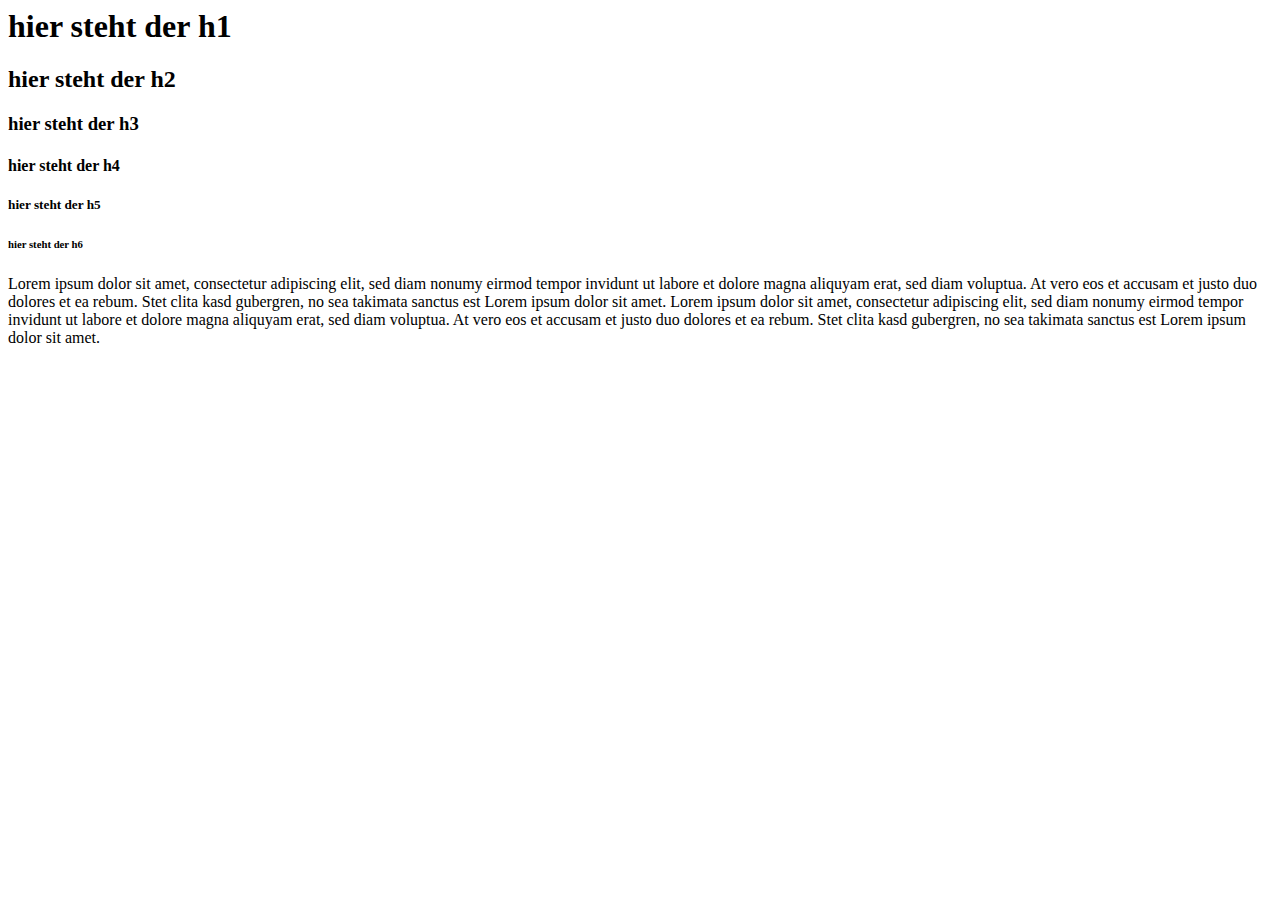
==== Index.html @ ede8a9fd "Add files via upload" ====
<index html>
<html lang="de">
<head>
    <meta charset="UTF-8">
    <meta name="viewport" content="width=device-width, initial-scale=1.0">
    <title>hier steht der title</title>
    <meta name="description" content="hier steht die description">
    <meta name="keywords" content="hier stehen die keywords">
    <link rel="stylesheet" href="styles.css">
</head>
<body>

<h1>hier steht der h1</h1>
<h2>hier steht der h2</h2>
<h3>hier steht der h3</h3>
<h4>hier steht der h4</h4>
<h5>hier steht der h5</h5>
<h6>hier steht der h6</h6>

<p>Lorem ipsum dolor sit amet, consectetur adipiscing elit, sed diam nonumy eirmod tempor invidunt ut labore et dolore magna aliquyam erat, sed diam voluptua. At vero eos et accusam et justo duo dolores et ea rebum. Stet clita kasd gubergren, no sea takimata sanctus est Lorem ipsum dolor sit amet. Lorem ipsum dolor sit amet, consectetur adipiscing elit, sed diam nonumy eirmod tempor invidunt ut labore et dolore magna aliquyam erat, sed diam voluptua. At vero eos et accusam et justo duo dolores et ea rebum. Stet clita kasd gubergren, no sea takimata sanctus est Lorem ipsum dolor sit amet.</p>

</body>
</html>
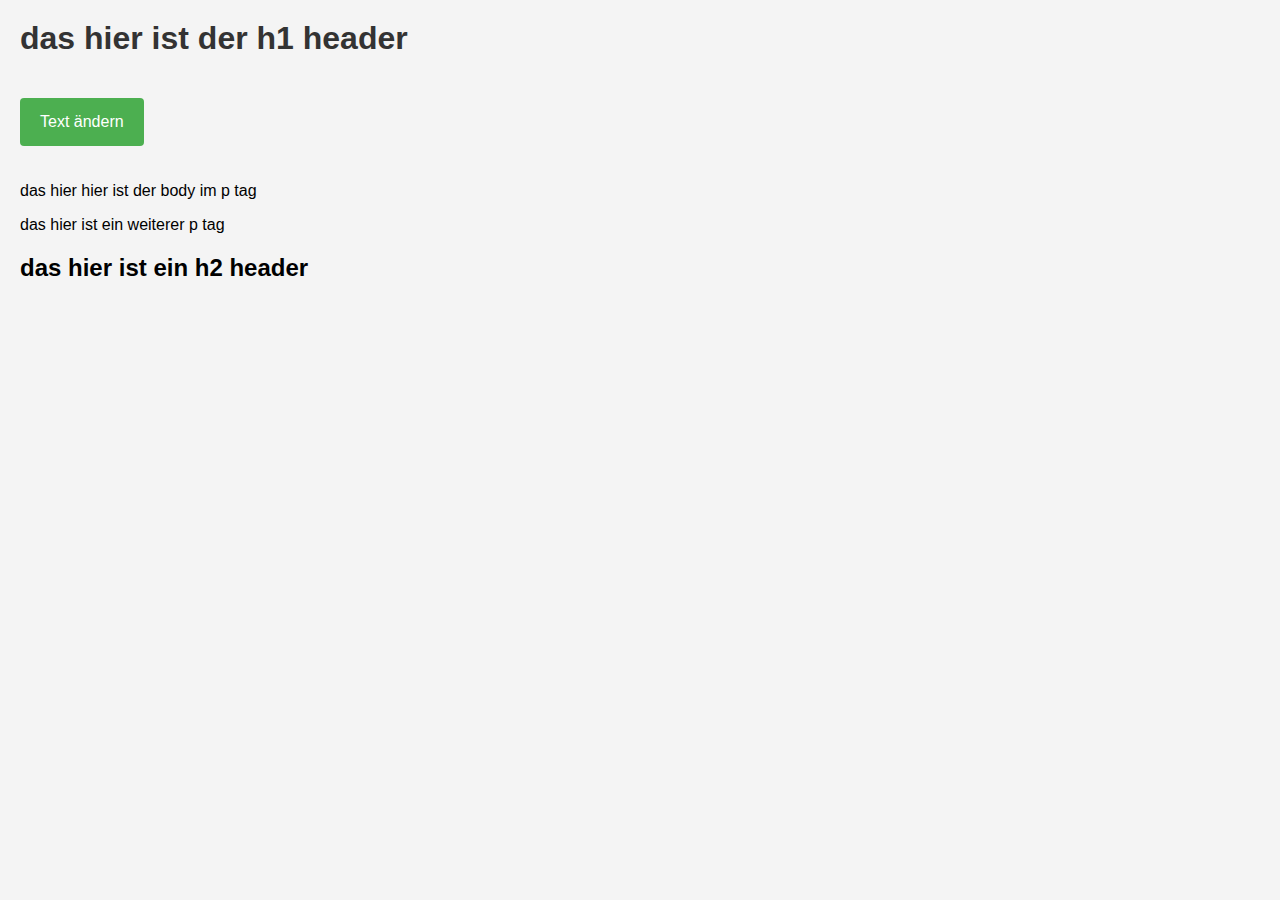
==== commit 0766b58e: "Add files via upload" ====
--- a/Index.html
+++ b/Index.html
@@ -1,23 +1,25 @@
-<index html>
-<html lang="de">
+<Index html>
+<html>
 <head>
     <meta charset="UTF-8">
-    <meta name="viewport" content="width=device-width, initial-scale=1.0">
-    <title>hier steht der title</title>
-    <meta name="description" content="hier steht die description">
-    <meta name="keywords" content="hier stehen die keywords">
+    <meta name="description" content="das ist eine beschreibung">
+    <meta name="keywords" content="das sind keywords">
+    <meta name="author" content="das ist der author">
     <link rel="stylesheet" href="styles.css">
+    <title>das hier steht im title</title>
 </head>
 <body>
 
-<h1>hier steht der h1</h1>
-<h2>hier steht der h2</h2>
-<h3>hier steht der h3</h3>
-<h4>hier steht der h4</h4>
-<h5>hier steht der h5</h5>
-<h6>hier steht der h6</h6>
+<h1 id="header">das hier ist der h1 header</h1>
 
-<p>Lorem ipsum dolor sit amet, consectetur adipiscing elit, sed diam nonumy eirmod tempor invidunt ut labore et dolore magna aliquyam erat, sed diam voluptua. At vero eos et accusam et justo duo dolores et ea rebum. Stet clita kasd gubergren, no sea takimata sanctus est Lorem ipsum dolor sit amet. Lorem ipsum dolor sit amet, consectetur adipiscing elit, sed diam nonumy eirmod tempor invidunt ut labore et dolore magna aliquyam erat, sed diam voluptua. At vero eos et accusam et justo duo dolores et ea rebum. Stet clita kasd gubergren, no sea takimata sanctus est Lorem ipsum dolor sit amet.</p>
+<button id="changeTextButton">Text ändern</button>
+
+<p>das hier hier ist der body im p tag</p>
+<p>das hier ist ein weiterer p tag</p>
+
+<h2>das hier ist ein h2 header</h2>
+
+<script src="script.js"></script>
 
 </body>
 </html>
--- a/styles.css
+++ b/styles.css
@@ -0,0 +1,28 @@
+button {
+    background-color: #4CAF50;
+    color: white;
+    padding: 15px 20px;
+    margin: 20px 0;
+    border: none;
+    border-radius: 4px;
+    cursor: pointer;
+    font-size: 1em;
+}
+
+
+body {
+    font-family: Arial, sans-serif;
+    background-color: #f4f4f4;
+    margin: 0;
+    padding: 20px;
+    text-align: left;
+}
+
+h1 {
+    color: #333;
+    font-size: 2em;
+}
+
+button:hover {
+    background-color: #45a049;
+}
